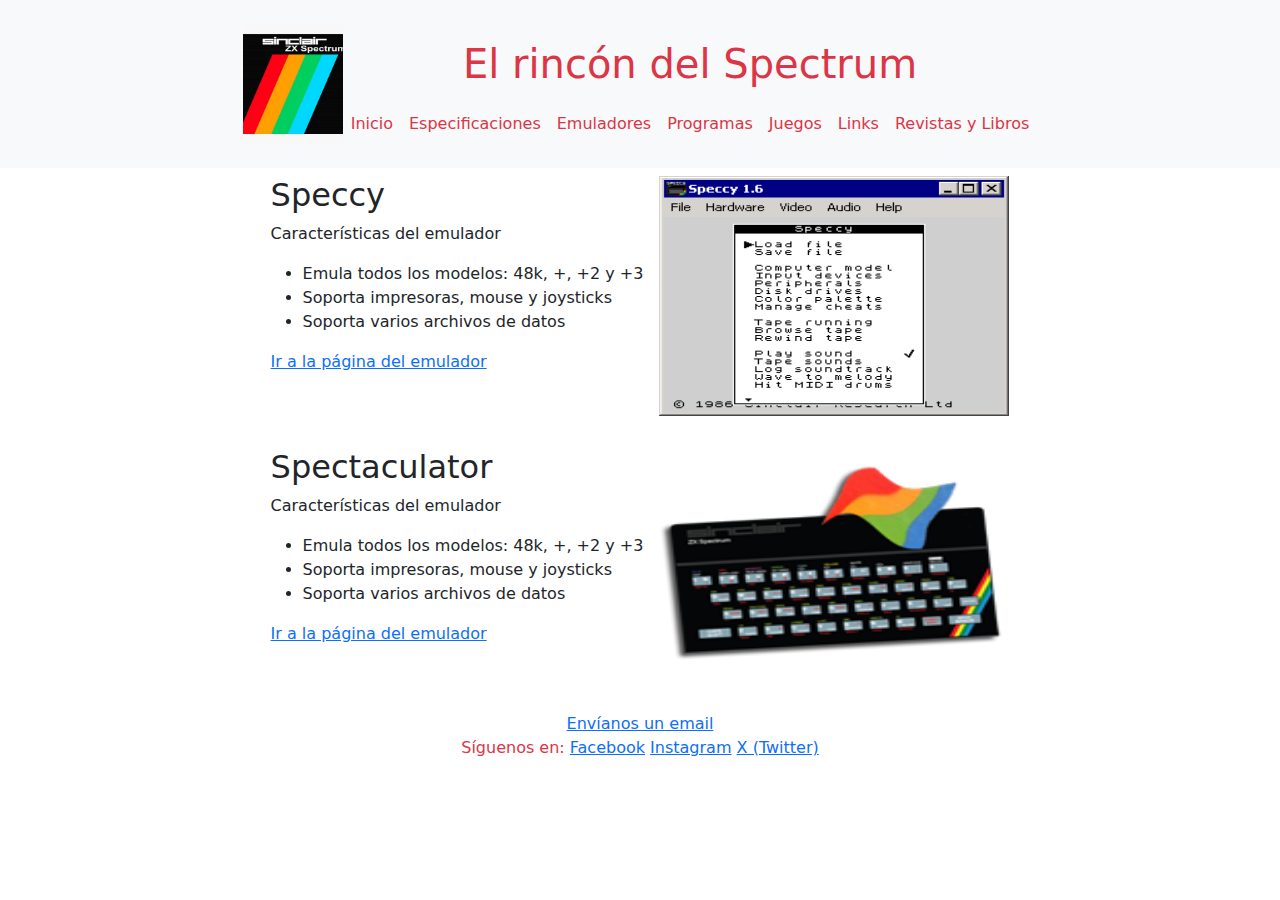
==== src/emuladores.html @ f6a4be16 "Entrega 2" ====
<!DOCTYPE html>
<html>
<head>
    <meta charset="UTF-8">
    <meta name="viewport" content="width=device-width, initial-scale=1.0">
    <link rel="preconnect" href="https://fonts.googleapis.com">
    <link rel="preconnect" href="https://fonts.gstatic.com" crossorigin>
    <link href="https://fonts.googleapis.com/css2?family=Roboto:ital,wght@0,100;0,300;0,400;0,500;0,700;0,900;1,100;1,300;1,400;1,500;1,700;1,900&display=swap" rel="stylesheet">
    <link href="https://cdn.jsdelivr.net/npm/bootstrap@5.3.3/dist/css/bootstrap.min.css" rel="stylesheet" integrity="sha384-QWTKZyjpPEjISv5WaRU9OFeRpok6YctnYmDr5pNlyT2bRjXh0JMhjY6hW+ALEwIH" crossorigin="anonymous">
    <link rel="stylesheet" href="./css/proyecto.css">
    <title>Emuladores</title>
</head>
<body>
    <header>
        <nav class="navbar navbar-expand-sm bg-light justify-content-center">
            <img id="imag_header" src="../images/image_01.jpg" height="120" width="100">

            <div class="d-flex flex-column bd-highlight mb-3">
                <div class="p-2 bd-highlight"><p class="text-center h1 pt-4 text-danger">El rincón del Spectrum</p>
                </div>

            <ul class="navbar-nav">
                <li class="nav-item">
                    <a class="nav-link text-danger" href="../index.html">Inicio</a>
                </li>
                <li class="nav-item">
                    <a class="nav-link text-danger" href="../src/especificaciones.html">Especificaciones</a>
                </li>
                <li class="nav-item">
                    <a class="nav-link text-danger" href="../src/emuladores.html">Emuladores</a>
                </li>
                <li class="nav-item">
                    <a class="nav-link text-danger" href="../src/programas.html">Programas</a>
                </li>
                <li class="nav-item">
                    <a class="nav-link text-danger" href="../src/juegos.html">Juegos</a>
                </li>
                <li class="nav-item">
                    <a class="nav-link text-danger" href="../src/links.html">Links</a>
                </li>
                <li class="nav-item">
                    <a class="nav-link text-danger" href="../src/revylib.html">Revistas y Libros</a>
                </li>
            </ul>
            </div>
        </nav>
    </header>
    <main>

                    
        <div class="d-flex flex-row justify-content-center bd-highlight mb-3">
            <div class="p-2 bd-highlight">
                <h2>Speccy</h2>
                <p>Características del emulador</p>
                <ul>
                    <li>Emula todos los modelos: 48k, +, +2 y +3</li>
                    <li>Soporta impresoras, mouse y joysticks</li>
                    <li>Soporta varios archivos de datos</li>
                </ul>
                <p><a href="https://www.elmundodelspectrum.com/nueva-version-de-zx-spectrum-4-net/" target="_blank">Ir a la página del emulador</a></p>
            </div>
            <div class="p-2 bd-highlight"><img class="imag_emu" src="../images/emul_02.png" height="240" width="350"></div>
        </div>
        
        <div class="d-flex flex-row justify-content-center bd-highlight mb-3">
            <div class="p-2 bd-highlight">
                <h2>Spectaculator</h2>
                <p>Características del emulador</p>
                <ul>
                    <li>Emula todos los modelos: 48k, +, +2 y +3</li>
                    <li>Soporta impresoras, mouse y joysticks</li>
                    <li>Soporta varios archivos de datos</li>
                </ul>
                <p><a href="https://www.spectaculator.com/" target="_blank">Ir a la página del emulador</a></p>
            </div>
            <div class="p-2 bd-highlight"><img class="imag_emu" src="../images/emul_03.png" height="240" width="350"></div>
        </div>

    </main>
    <footer class="mt-3">
        <div class="text-center">
        <a class="text-primary" href="mailto:zx@correo.com">Envíanos un email</a>
        <p class="text-danger">Síguenos en: <a class="text-primary" href="http://www.facebook.com" target="_blank">Facebook</a>
            <a class="text-primary" href="http://www.instagram.com" target="_blank">Instagram</a>
            <a class="text-primary" href="http://www.twitter.com" target="_blank">X (Twitter)</a>
        </p>
        </div>
    </footer>
    <script src="https://cdn.jsdelivr.net/npm/bootstrap@5.3.3/dist/js/bootstrap.bundle.min.js" integrity="sha384-YvpcrYf0tY3lHB60NNkmXc5s9fDVZLESaAA55NDzOxhy9GkcIdslK1eN7N6jIeHz" crossorigin="anonymous"></script>
</body>
</html>
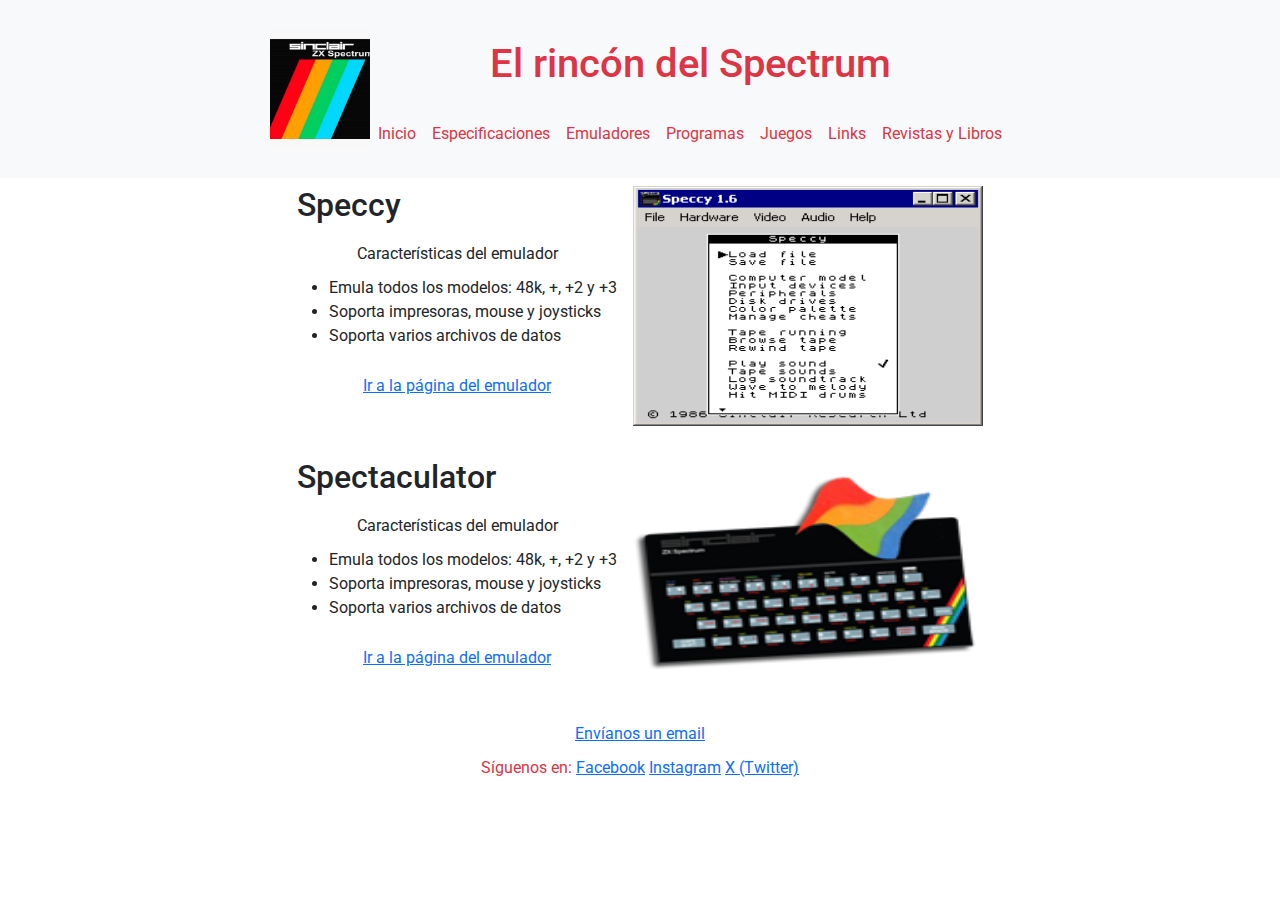
==== commit 5feeedd3: "Add files via upload" ====
--- a/src/emuladores.html
+++ b/src/emuladores.html
@@ -1,91 +1,91 @@
-<!DOCTYPE html>
-<html>
-<head>
-    <meta charset="UTF-8">
-    <meta name="viewport" content="width=device-width, initial-scale=1.0">
-    <link rel="preconnect" href="https://fonts.googleapis.com">
-    <link rel="preconnect" href="https://fonts.gstatic.com" crossorigin>
-    <link href="https://fonts.googleapis.com/css2?family=Roboto:ital,wght@0,100;0,300;0,400;0,500;0,700;0,900;1,100;1,300;1,400;1,500;1,700;1,900&display=swap" rel="stylesheet">
-    <link href="https://cdn.jsdelivr.net/npm/bootstrap@5.3.3/dist/css/bootstrap.min.css" rel="stylesheet" integrity="sha384-QWTKZyjpPEjISv5WaRU9OFeRpok6YctnYmDr5pNlyT2bRjXh0JMhjY6hW+ALEwIH" crossorigin="anonymous">
-    <link rel="stylesheet" href="./css/proyecto.css">
-    <title>Emuladores</title>
-</head>
-<body>
-    <header>
-        <nav class="navbar navbar-expand-sm bg-light justify-content-center">
-            <img id="imag_header" src="../images/image_01.jpg" height="120" width="100">
-
-            <div class="d-flex flex-column bd-highlight mb-3">
-                <div class="p-2 bd-highlight"><p class="text-center h1 pt-4 text-danger">El rincón del Spectrum</p>
-                </div>
-
-            <ul class="navbar-nav">
-                <li class="nav-item">
-                    <a class="nav-link text-danger" href="../index.html">Inicio</a>
-                </li>
-                <li class="nav-item">
-                    <a class="nav-link text-danger" href="../src/especificaciones.html">Especificaciones</a>
-                </li>
-                <li class="nav-item">
-                    <a class="nav-link text-danger" href="../src/emuladores.html">Emuladores</a>
-                </li>
-                <li class="nav-item">
-                    <a class="nav-link text-danger" href="../src/programas.html">Programas</a>
-                </li>
-                <li class="nav-item">
-                    <a class="nav-link text-danger" href="../src/juegos.html">Juegos</a>
-                </li>
-                <li class="nav-item">
-                    <a class="nav-link text-danger" href="../src/links.html">Links</a>
-                </li>
-                <li class="nav-item">
-                    <a class="nav-link text-danger" href="../src/revylib.html">Revistas y Libros</a>
-                </li>
-            </ul>
-            </div>
-        </nav>
-    </header>
-    <main>
-
-                    
-        <div class="d-flex flex-row justify-content-center bd-highlight mb-3">
-            <div class="p-2 bd-highlight">
-                <h2>Speccy</h2>
-                <p>Características del emulador</p>
-                <ul>
-                    <li>Emula todos los modelos: 48k, +, +2 y +3</li>
-                    <li>Soporta impresoras, mouse y joysticks</li>
-                    <li>Soporta varios archivos de datos</li>
-                </ul>
-                <p><a href="https://www.elmundodelspectrum.com/nueva-version-de-zx-spectrum-4-net/" target="_blank">Ir a la página del emulador</a></p>
-            </div>
-            <div class="p-2 bd-highlight"><img class="imag_emu" src="../images/emul_02.png" height="240" width="350"></div>
-        </div>
-        
-        <div class="d-flex flex-row justify-content-center bd-highlight mb-3">
-            <div class="p-2 bd-highlight">
-                <h2>Spectaculator</h2>
-                <p>Características del emulador</p>
-                <ul>
-                    <li>Emula todos los modelos: 48k, +, +2 y +3</li>
-                    <li>Soporta impresoras, mouse y joysticks</li>
-                    <li>Soporta varios archivos de datos</li>
-                </ul>
-                <p><a href="https://www.spectaculator.com/" target="_blank">Ir a la página del emulador</a></p>
-            </div>
-            <div class="p-2 bd-highlight"><img class="imag_emu" src="../images/emul_03.png" height="240" width="350"></div>
-        </div>
-
-    </main>
-    <footer class="mt-3">
-        <div class="text-center">
-        <a class="text-primary" href="mailto:zx@correo.com">Envíanos un email</a>
-        <p class="text-danger">Síguenos en: <a class="text-primary" href="http://www.facebook.com" target="_blank">Facebook</a>
-            <a class="text-primary" href="http://www.instagram.com" target="_blank">Instagram</a>
-            <a class="text-primary" href="http://www.twitter.com" target="_blank">X (Twitter)</a>
-        </p>
-        </div>
-    </footer>
-    <script src="https://cdn.jsdelivr.net/npm/bootstrap@5.3.3/dist/js/bootstrap.bundle.min.js" integrity="sha384-YvpcrYf0tY3lHB60NNkmXc5s9fDVZLESaAA55NDzOxhy9GkcIdslK1eN7N6jIeHz" crossorigin="anonymous"></script>
-</body>
+<!DOCTYPE html>
+<html>
+<head>
+    <meta charset="UTF-8">
+    <meta name="viewport" content="width=device-width, initial-scale=1.0">
+    <link rel="preconnect" href="https://fonts.googleapis.com">
+    <link rel="preconnect" href="https://fonts.gstatic.com" crossorigin>
+    <link href="https://fonts.googleapis.com/css2?family=Roboto:ital,wght@0,100;0,300;0,400;0,500;0,700;0,900;1,100;1,300;1,400;1,500;1,700;1,900&display=swap" rel="stylesheet">
+    <link href="https://cdn.jsdelivr.net/npm/bootstrap@5.3.3/dist/css/bootstrap.min.css" rel="stylesheet" integrity="sha384-QWTKZyjpPEjISv5WaRU9OFeRpok6YctnYmDr5pNlyT2bRjXh0JMhjY6hW+ALEwIH" crossorigin="anonymous">
+    <link rel="stylesheet" href="../css/proyecto.css">
+    <title>Emuladores</title>
+</head>
+<body>
+    <header>
+        <nav class="navbar navbar-expand-sm bg-light justify-content-center">
+            <img id="imag_header" src="../images/image_01.jpg" height="120" width="100">
+
+            <div class="d-flex flex-column bd-highlight mb-3">
+                <div class="p-2 bd-highlight"><p class="text-center h1 pt-4 text-danger">El rincón del Spectrum</p>
+                </div>
+
+            <ul class="navbar-nav">
+                <li class="nav-item">
+                    <a class="nav-link text-danger" href="../index.html">Inicio</a>
+                </li>
+                <li class="nav-item">
+                    <a class="nav-link text-danger" href="../src/especificaciones.html">Especificaciones</a>
+                </li>
+                <li class="nav-item">
+                    <a class="nav-link text-danger" href="../src/emuladores.html">Emuladores</a>
+                </li>
+                <li class="nav-item">
+                    <a class="nav-link text-danger" href="../src/programas.html">Programas</a>
+                </li>
+                <li class="nav-item">
+                    <a class="nav-link text-danger" href="../src/juegos.html">Juegos</a>
+                </li>
+                <li class="nav-item">
+                    <a class="nav-link text-danger" href="../src/links.html">Links</a>
+                </li>
+                <li class="nav-item">
+                    <a class="nav-link text-danger" href="../src/revylib.html">Revistas y Libros</a>
+                </li>
+            </ul>
+            </div>
+        </nav>
+    </header>
+    <main>
+
+                    
+        <div class="d-flex flex-row justify-content-center bd-highlight mb-3">
+            <div class="p-2 bd-highlight">
+                <h2>Speccy</h2>
+                <p>Características del emulador</p>
+                <ul>
+                    <li>Emula todos los modelos: 48k, +, +2 y +3</li>
+                    <li>Soporta impresoras, mouse y joysticks</li>
+                    <li>Soporta varios archivos de datos</li>
+                </ul>
+                <p><a href="https://www.elmundodelspectrum.com/nueva-version-de-zx-spectrum-4-net/" target="_blank">Ir a la página del emulador</a></p>
+            </div>
+            <div class="p-2 bd-highlight"><img class="imag_emu" src="../images/emul_02.png" height="240" width="350"></div>
+        </div>
+        
+        <div class="d-flex flex-row justify-content-center bd-highlight mb-3">
+            <div class="p-2 bd-highlight">
+                <h2>Spectaculator</h2>
+                <p>Características del emulador</p>
+                <ul>
+                    <li>Emula todos los modelos: 48k, +, +2 y +3</li>
+                    <li>Soporta impresoras, mouse y joysticks</li>
+                    <li>Soporta varios archivos de datos</li>
+                </ul>
+                <p><a href="https://www.spectaculator.com/" target="_blank">Ir a la página del emulador</a></p>
+            </div>
+            <div class="p-2 bd-highlight"><img class="imag_emu" src="../images/emul_03.png" height="240" width="350"></div>
+        </div>
+
+    </main>
+    <footer class="mt-3">
+        <div class="text-center">
+        <a class="text-primary" href="mailto:zx@correo.com">Envíanos un email</a>
+        <p class="text-danger">Síguenos en: <a class="text-primary" href="http://www.facebook.com" target="_blank">Facebook</a>
+            <a class="text-primary" href="http://www.instagram.com" target="_blank">Instagram</a>
+            <a class="text-primary" href="http://www.twitter.com" target="_blank">X (Twitter)</a>
+        </p>
+        </div>
+    </footer>
+    <script src="https://cdn.jsdelivr.net/npm/bootstrap@5.3.3/dist/js/bootstrap.bundle.min.js" integrity="sha384-YvpcrYf0tY3lHB60NNkmXc5s9fDVZLESaAA55NDzOxhy9GkcIdslK1eN7N6jIeHz" crossorigin="anonymous"></script>
+</body>
 </html>--- a/css/proyecto.css
+++ b/css/proyecto.css
@@ -0,0 +1,31 @@
+
+/* ACLARACIONES:
+   Las dos páginas que son responsive en mobile son:
+   Inicio (index.html)
+   Links (links.html)
+
+   Son responsive para un ancho menor a 576px (sm de bootstrap)
+
+*/
+
+
+* {
+    margin: 0;
+    padding: 0;
+    font-family: "Roboto", sans-serif;
+  }
+
+p {
+    text-align : center;
+    padding-top: 10px;
+    padding-bottom: 10px;
+    margin-bottom: 0px;  
+    border-bottom: none; 
+}
+
+
+
+
+
+
+
